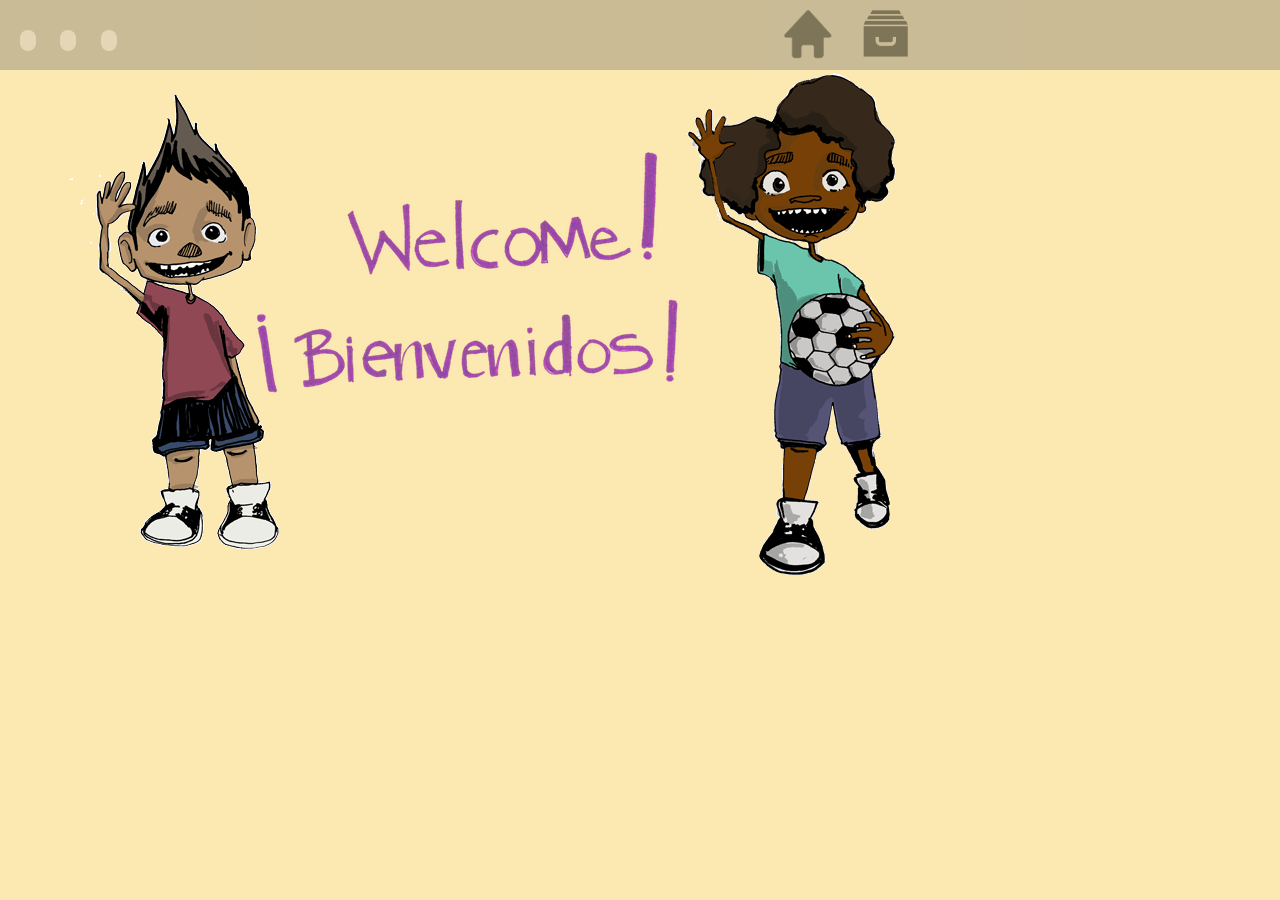
==== www/index.html @ 48f46078 "slider updated" ====
<!DOCTYPE html>
<html xmlns="http://www.w3.org/1999/xhtml">

<head>
	
<meta name="viewport" content="user-scalable=yes, initial-scale=1, maximum-scale=10,
minimum-scale=1, width=device-width, height=device-height"/>

 
 
<meta charset="UTF-8">
  <!-- Good practice -->
<meta charset="utf-8">
<meta http-equiv="X-UA-Compatible" content="IE=edge">
<!-- <meta name="viewport" content="width=device-width, initial-scale=1, target-densitydpi=device-dpi"> -->
<meta name="viewport" content="width=device-width, initial-scale=1">





		
<script src="js/jquery-2.1.3.min.js"></script>
<script src="js/jquery.mobile-1.4.5.js"></script>
<script src="js/jquery-ui.min.js"></script>
<script src="js/touch-punch.js"></script>
<script src="js/hammer.js"></script>
<script src="js/jquery.hammer.js"></script>

<link rel="stylesheet" type="text/css" href="css/style2.css" media="all"/>

<link rel="stylesheet" href="css/jquery.mobile-1.4.5.min.css"/>
<link rel="stylesheet" href="css/jquery-ui.min.css">
<link rel="stylesheet" href="css/jquery-ui.structure.min.css">	
<link rel="stylesheet" href="css/jquery-ui.theme.css">
<link rel="stylesheet" type="text/css" href="css/style.css"/>	

<script type="text/javascript" charset="utf-8" src="SavePhotoPlugin.js"></script>

<script type= "text/javascript" src= "cordova.js"></script>
<script type= "text/javascript" src= "js/index.js"></script>
<script type="text/javascript"></script>





</head>
<body onload="init()">	


<!-- rectangle in the back menu --> 
	<div id= "rectangle" data-role="header" data-position="fixed" data-		fullscreen="true" >		
	<!-- the little circles up top on the navigation -->
	<ul id="menu">
		<li data-menuanchor="firstpage"><a href="#section1" ></a></li>
		<li data-menuanchor="secondpage"><a href="#section2" ></a></li>
		<li data-menuanchor="3rdPage"><a href="#section3" ></a></li>
		<!-- <li data-menuanchor="4thPage"><a href="#section4" ></a></li>
		<li data-menuanchor="lastPage"><a href="#section5" ></a></li> -->
		
			
	</ul>
	
	<ul id="menu2">	
		
		<a href="index.html"><input type="image" id="homepng" src="img/home.png" alt="Submit" /></a>
		<a  href="#mypanel" >
			<img id="drawerspng" src="img/drawers.png"/>
		</a>
		
	</ul>
</div>


<!-- //sections start here  -->

<div id="section1" data-role="page" >
	<div data-role="main" class="ui-content">

<img src="img/welcomewritten2.png" id="welcome" width:"25%" height:"25%"/>
<img id="pedro"src="img/pedro_sketch.gif"/>
<img id="juliana"src="img/juliana_1.gif"/>


	</div>
</div> 

<div id="section2" data-role="page" style="overflow-x: visible">
	<div data-role="main" class="ui-content">
	<img id="dibuja"src="img/dibujatucasa.png" id="welcome"/>	
			<div id="where">
                  <img id="crayon"src="img/crayon.png"  width="20%" height="20%"/>
                  <img id="slide"src="img/thickness.png" />
				<div id="controls"> 
					
				     <input id="color" type="color" value="#ff0000" onchange="updateColor(this.value)"/>  
				 
				     <div id="slider"></div>
				     <button id="eraser" onclick="myEraser()">
				     	<img src="img/eraser.png" width="25%" height="25%" id="dagger" />
				     </button>
				     <button id="myMarker" onclick="myMarker()">
				     	<img src="img/marker.png" width="25%" height="25%" id="dagger" />
				     </button>
				     <!-- <input type="submit" value="Clear" onclick="clearCanvas(canvas,ctx);"> -->
				     <button type="submit" value="Clear" onclick="clearCanvas(canvas,ctx);">
				     	<img src="img/clear.png" width="25%" height="25%" id="dagger" />
				     </button>
				     <!-- <input id="save" type="button" value="Save" id="save" size="23" onclick="save()"> -->
				     <button type="button" value="Save" size="23" onclick="save()">
				     	<img src="img/save.png" width="25%" height="25%" id="dagger" />
				     </button>


			    </div>
    
				</div>	

	</div>
	
	<div id="drop"></div>


	<canvas id="can" width="670" height="410" style="position:absolute;top:15%;left:5%;border:2px dotted;" ondrop="drop(event)" ondragover="allowDrop(event)" ></canvas>

	
	
</div>

<div id="section3" data-role="page" data-position="fixed">
	<div data-role="main" class="ui-content">
	<img src="img/comote.png" width="80%" height="80%" id="pais" />
	
	<div class="contain">
	<ul id="smiley">
		<li>
			<input id="happy1" type="image" src="img/happyface1.png" alt="Submit" width="25%" height="25%">
			
		</li>

		<li>
			<input id="happy2"type="image" src="img/happyface2.png" alt="Submit" width="25%" height="25%">
		</li>

		<li>
			<input id="happy3"type="image" src="img/happyface3.png" alt="Submit" width="25%" height="25%" >
		</li>

		<li>
			<input id="happy4"type="image" src="img/happyface4.png" alt="Submit" width="25%" height="25%" >
		</li>

		<li>
			<input id="happy5"type="image" src="img/happyface5.png" alt="Submit" width="25%" height="25%" >
		</li>

	</ul>

	</div>
	
</div>




<!--
<div id="section3">
	<div data-role="main" class="ui-content">
	</div>
</div>  
<div id="section4">
	<div data-role="main" class="ui-content">	
	</div>
</div> 
<div id="section5">
	<div data-role="main" class="ui-content">		
	</div>
</div> 
  </div>
-->
  
 


</body>
</html>
---- www/css/style2.css ----

---- www/css/style.css ----
html, body {
    max-width: 100% !important;
	overflow-y: hidden !important; 
    overflow-x: scroll;


    
} 



 
 #goal{
	 /* display: table; */
    /* table-layout:fixed; */
    width: 60%;
    height: inherit;
	 z-index: 100;
 }
 
 
#master {
	/* width: 100px; */
	/* height: 604px; */
	/* left: 870px; */
	/* background: blue; */
 }

 
 
 #section1{
	 
	 position:fixed;
	border: black;
	 background-color: #fce9b2;
	 width: device-width;
	 height: 604px;
	 left:0px;
	 /* overflow: hidden; */
	 

 }

#section2{
	 position:fixed;
	 border: black;
	 background-color: #d0baf5;
	 width: device-width;
	 height: 604px;
	 
	
 }
 
 #section3{
	 /* position:absolute; */
	 border: black;
	 background-color: #f3ef8b;
	  width: device-width;
	 height: 604px;
 }

#section4{
	 
	 border: black;
	 background-color: #badbf5;
	  width: device-width;
	 height: 604px;
 }

#section5{
	 
	 border: black;
	 background-color: #f5bae2;
	  width: device-width;
	 height: 604px;
 }
 

#menu{
	position:fixed;
	top:20px;
	left: 10px;
	height: 10px;
	z-index: 70;
	width: 100%;
	padding: 0;
	margin:0;
}

#menu li {
	display:inline-block;
	margin: 10px;
	color: #000;
	background:#fff;
	background: rgba(255,255,255, 0.5);
	-webkit-border-radius: 10px;
            border-radius: 10px;
}
#menu li.active{
	background:#666;
	background: rgba(0,0,0, 0.5);
	color: #fff;
}
#menu li a{
	text-decoration:none;
	color: #000;
}
#menu li.active a:hover{
	color: #000;
}
#menu li:hover{
	background: rgba(255,255,255, 0.8);
}
#menu li a,
#menu li.active a{
	/* the menu shape */
	padding: 9px 8px;
	/* display:block; */
	 
}
#menu li.active a{
	color: #fff;
}

ol,ul {
    list-style: none;
    margin:0;
    padding:0;
}

div#rectangle{
	/* position: absolute; */
	width: 100%;
	position: fixed;
	height: 70px;
	z-index: 99999;
	background: rgba(78, 75, 79, 0.58);
	/* border: 1px solid red; */
	opacity: .5;
	top: 0;
	left: 0;

}

/*
.slide.in {
	-webkit-animation-name: bounceInRight !important; 
	animation-name: bounceInRight; 
	-webkit-animation-timing-function: ease-in;
	-webkit-animation-duration: 750ms;
	-moz-animation-timing-function: ease-out;
	-moz-animation-duration: 750ms;
}
@-webkit-keyframes bounceInRight { 
    0% { 
        opacity: 0; 
        -webkit-transform: translateX(2000px); 
    } 
    60% { 
        opacity: 1; 
        -webkit-transform: translateX(-30px); 
    } 
    80% { 
        -webkit-transform: translateX(10px); 
    } 
    100% { 
        -webkit-transform: translateX(0); 
    } 
} 
 
@keyframes bounceInRight { 
    0% { 
        opacity: 0; 
        transform: translateX(2000px); 
    } 
    60% { 
        opacity: 1; 
        transform: translateX(-30px); 
    } 
    80% { 
        transform: translateX(10px); 
    } 
    100% { 
        transform: translateX(0); 
    } 
} 
*/

#homepng{
	width:60;
	height: 62px;
	z-index: 100000;
	/*
margin-left: 700px;
	margin-top: 18px;
*/
}

#downloadpng{
	width:40px;
	height: 42px;
	z-index: 100000;
	margin-left: 10px;
	

}

#connectpng{
	width:40px;
	height: 42px;
	z-index: 1000;
	margin-left: 10px;
	

}

#drawerspng{
	width:60px;
	height: 62px;
	z-index: 1000;
	margin-left: 13px;
	

}

#menu2{
	position:fixed;
	top:3px;
	left: 777px;
	height: 10px;
	z-index: 70;
	width: 100%;
	padding: 0;
	margin:0;
}





#mypanel{
	
	background: white repeat scroll;
	width:200px;
	margin: 0 auto;
	/*margin-right: 3px;*/
	padding right: 150px red;
	height: 100%;
	z-index: 10000;
	color: white;
     padding-top: 2cm;
    /* overflow: -moz-scrollbars-vertical;*/
     /*overflow-y:scroll;*/

     overflow-y: scroll;
     overflow: auto;

}

  #controls {

	position: relative;
	margin: 22px 1% 0 0;
	float: right;	
	width: 150px;
	height: auto;
	overflow: hidden;
	top:-30px;
  }
  
  #controls input {
  	/*padding: 5px 10px;*/
	/*height: 40px;
	margin-bottom: 20px;
	box-sizing: border-box;
	display: block;*/

  } 
 
  input[type="button"]#erase-color {
   /* background: white;
      width:70px;
    height:50px;
    -webkit-appearance: none;*/
}
  input#color[type="color"]{
  	/*background-color:rgba(100, 45, 255, 0);*/
  	margin-left:48px;
  	width:75px;
  	height:63px;
  	top:40px;
  	left:40px;
  	webkit-box-shadow: inset 0 0px 30px rgba(0,0,0,.2);
  	box-shadow: inset 0 0px 0px rgba(0,0,0,.2);


  }

  div#controls div.ui-input-text {
  	background-color: rgba(0,0,0,0) !important; 
  	border-style: none;
  	/*webkit-box-shadow: inset 0 0px 0px rgba(0,0,0,.2);
  	box-shadow:inset 0 0px 0px rgba(0,0,0,.2);*/
  }

  div#controls div.ui-shadow-inset {
  	/*background-color: rgba(0,0,0,0) !important; */
  	-webkit-box-shadow:inset 0 0px 0px rgba(0,0,0,0);
  	box-shadow:inset 0 0px 0px rgba(0,0,0,0);
  }

  div.ui-slider{
  	border:none;
  	background:  url("images/thickcrayess.png") 30% top repeat-x;
  	/*margin: 10px;*/
  	top:10px;
  	left:10px;
  	color: rgba(255,255,255,0);
  	padding: 7px;
  	width:100px;
  	height: 30px;
  	/*width:1px;*/


  }

  /*div.ui-slider div.ui-widget-content{
  	border:none;
  	background:  url("images/thickness.png") 50% top repeat-x;
  	color: rgba(255,255,255,0);
  }*/

  div.ui-slider-horizontal .ui-slider-handle {
  	top:0.7em;
  }




  input[type="range"]#rangecolor{
  	/*border: 1px solid blue;*/
  }
  input[type="button"]#white {
	 /* background: white;*/
    /*width:70px;
    height:50px;*/
  }
  
  #where {
    position: absolute;
    height: 100%;
    width: 900px;
    height: auto;
    margin-left: 20px;
    top: 120px;
    /*background-color: #f5e39a;*/
    float:left; 
    /* overflow: hidden; */
  }
  
  #save{
	  background: white;
      width:70px;
    height:50px;
    -webkit-appearance: none;
	  
  }
  #theImg{

  	-webkit-transform-origin: 0 0;

	  z-index: 100000;
	  /*position: relative;*/
	  
	}


#dropHere {
	left:100px;
	top:100px;
    width:700px;
    height:400px;
   
    position: absolute;
    border: dotted 1px black;

    /*display: table-cell;
    vertical-align: middle;*/
    
}

li em { 
    height: 100%;
    vertical-align: middle;
    display: inline-block; }
li span {
    vertical-align: middle;
    display: inline-block; }
  }


#can{
	z-index: 100000;
	width:700px;
	height:700px;
	position:absolute;
	top:15%;
	left:5%;
	border:2px solid;
	}
	
	#slider { 
		margin: 10px; 
		display: block;
	}
	
		
		.item-0{
			
			top: 50%;
			left: 50%;
			
			}


#save2{
	top:480px;
	left:840px;
	
}


#scale-element.reset {
  transition: -webkit-transform 0.3s ease-in-out;
  transition: transform 0.3s ease-in-out;
}
#welcome{
	position:absolute;
	top:110px;
	left:220px;
}
#pais{
	position:relative;
	top:46px;
	left:100px;
}

.contain {
max-width:960px;
text-align:center;
position: absolute;
top:200px;
left:0px;
}

ul#smiley li {
	display: inline;

}

#happy1{
	/*background-color: red;*/
}
.tap{
	/*color: blue;*/
	-webkit-filter: brightness(1.25);

}
#pedro{
	position:absolute;
	top:70px;
	left:26px;
}
#dibuja{
	position:absolute;
	top:210px;
	left:180px;
}
#crayon{
	position:absolute;
	top:-11px;
	left:720px;
	/*z-index:1;*/
}
#slide{
	position:absolute;
	top:66px;
	left:743px;
	 width:16%; 
	 height:10%;
	 margin:1px;
	/*z-index:1;*/
}
#juliana{
	position:absolute;
	top:20px;
	left:646px;
}
#zoomwrapper1{
	width:100px;
	height:100px;
	text-align: center;
}
#drop{
	display:none;
	width:670px;
	height:410px;
	top:15%;left:5%;
	position:absolute;
	/*top: 93px;
	left:49px;*/
	z-index: 1;
	border: red dotted;
}


#b1c + counter{
	width:100px;
	height: 100px;
}
#zoom1{
	width:100px;
	height:100px;
	margin: 0 auto;
}
#house{
	/*margin-left: 10px;*/
}
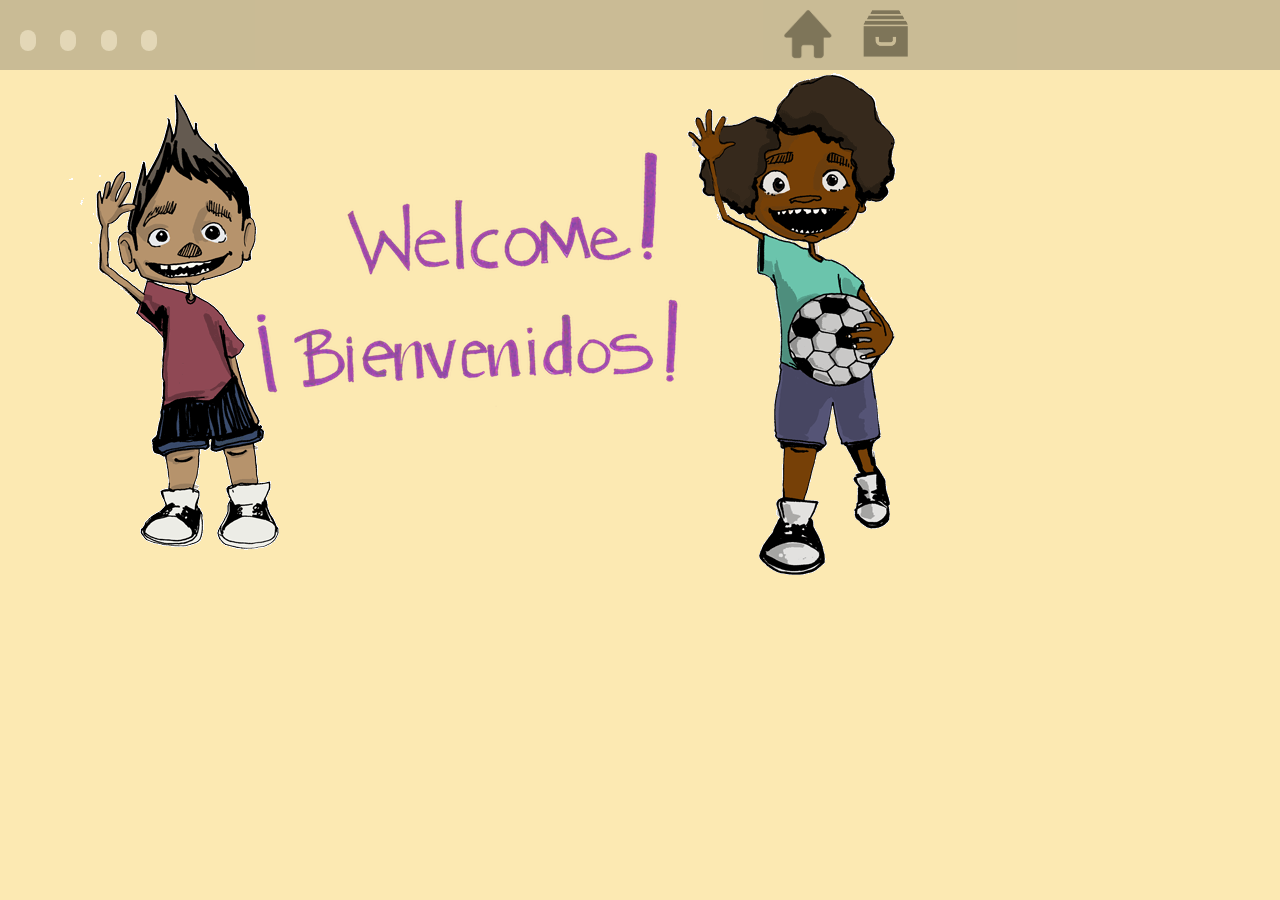
==== commit 4e7e1703: "coloring book" ====
--- a/www/index.html
+++ b/www/index.html
@@ -26,6 +26,8 @@
 <script src="js/touch-punch.js"></script>
 <script src="js/hammer.js"></script>
 <script src="js/jquery.hammer.js"></script>
+<script src="js/jquery.minicolors.js"></script>
+    
 
 <link rel="stylesheet" type="text/css" href="css/style2.css" media="all"/>
 
@@ -33,10 +35,13 @@
 <link rel="stylesheet" href="css/jquery-ui.min.css">
 <link rel="stylesheet" href="css/jquery-ui.structure.min.css">	
 <link rel="stylesheet" href="css/jquery-ui.theme.css">
-<link rel="stylesheet" type="text/css" href="css/style.css"/>	
+
+
+<link rel="stylesheet" href="css/jquery.minicolors.css">
+<link rel="stylesheet" type="text/css" href="css/style.css"/>
+	
 
 <script type="text/javascript" charset="utf-8" src="SavePhotoPlugin.js"></script>
-
 <script type= "text/javascript" src= "cordova.js"></script>
 <script type= "text/javascript" src= "js/index.js"></script>
 <script type="text/javascript"></script>
@@ -56,8 +61,8 @@
 		<li data-menuanchor="firstpage"><a href="#section1" ></a></li>
 		<li data-menuanchor="secondpage"><a href="#section2" ></a></li>
 		<li data-menuanchor="3rdPage"><a href="#section3" ></a></li>
-		<!-- <li data-menuanchor="4thPage"><a href="#section4" ></a></li>
-		<li data-menuanchor="lastPage"><a href="#section5" ></a></li> -->
+		<li data-menuanchor="4thPage"><a href="#section4" ></a></li>
+		<!-- <li data-menuanchor="lastPage"><a href="#section5" ></a></li> -->
 		
 			
 	</ul>
@@ -90,12 +95,15 @@
 	<div data-role="main" class="ui-content">
 	<img id="dibuja"src="img/dibujatucasa.png" id="welcome"/>	
 			<div id="where">
-                  <img id="crayon"src="img/crayon.png"  width="20%" height="20%"/>
-                  <img id="slide"src="img/thickness.png" />
+                 
+
 				<div id="controls"> 
 					
-				     <input id="color" type="color" value="#ff0000" onchange="updateColor(this.value)"/>  
-				 
+					<div class="color-picker">
+        				<img id="crayon"src="img/crayon.png"  width="20%" height="20%"/>
+        				<input type="hidden" id="hidden-input" class="demo" value="#db913d">
+    			  	</div>
+				     
 				     <div id="slider"></div>
 				     <button id="eraser" onclick="myEraser()">
 				     	<img src="img/eraser.png" width="25%" height="25%" id="dagger" />
@@ -103,11 +111,11 @@
 				     <button id="myMarker" onclick="myMarker()">
 				     	<img src="img/marker.png" width="25%" height="25%" id="dagger" />
 				     </button>
-				     <!-- <input type="submit" value="Clear" onclick="clearCanvas(canvas,ctx);"> -->
+				     
 				     <button type="submit" value="Clear" onclick="clearCanvas(canvas,ctx);">
 				     	<img src="img/clear.png" width="25%" height="25%" id="dagger" />
 				     </button>
-				     <!-- <input id="save" type="button" value="Save" id="save" size="23" onclick="save()"> -->
+				     
 				     <button type="button" value="Save" size="23" onclick="save()">
 				     	<img src="img/save.png" width="25%" height="25%" id="dagger" />
 				     </button>
@@ -160,15 +168,50 @@
 	</div>
 	
 </div>
+</div>
+
+<div id="section4" data-role="page" style="overflow-x: visible">
+	<div data-role="main" class="ui-content">
+		<div id="where">
+                 
+
+				<div id="controls"> 
+					
+					<div class="color-picker">
+        				<img id="crayon"src="img/crayon.png"  width="20%" height="20%"/>
+        				<input type="hidden" id="hidden-input" class="demo" value="#db913d">
+    			  	</div>
+				     
+				     <div id="slider"></div>
+				     <button id="eraser" onclick="myEraser()">
+				     	<img src="img/eraser.png" width="25%" height="25%" id="dagger" />
+				     </button>
+				     <button id="myMarker" onclick="myMarker()">
+				     	<img src="img/marker.png" width="25%" height="25%" id="dagger" />
+				     </button>
+				     
+				     <button type="submit" value="Clear" onclick="clearCanvas(canvas,ctx);">
+				     	<img src="img/clear.png" width="25%" height="25%" id="dagger" />
+				     </button>
+				     
+				     <button type="button" value="Save" size="23" onclick="save()">
+				     	<img src="img/save.png" width="25%" height="25%" id="dagger" />
+				     </button>
+
+
+			    </div>
+    
+				</div>
+
+				<canvas id="can" width="670" height="410" style="position:absolute;top:15%;left:5%;border:2px dotted;" ondrop="drop(event)" ondragover="allowDrop(event)" ></canvas>
+	</div>
+</div>  
 
 
 
 
 <!--
-<div id="section3">
-	<div data-role="main" class="ui-content">
-	</div>
-</div>  
+
 <div id="section4">
 	<div data-role="main" class="ui-content">	
 	</div>
--- a/www/css/style.css
+++ b/www/css/style.css
@@ -261,11 +261,11 @@
   #controls {
 
 	position: relative;
-	margin: 22px 1% 0 0;
+	margin: 0 1% 0 0;
 	float: right;	
 	width: 150px;
 	height: auto;
-	overflow: hidden;
+	overflow: visible;
 	top:-30px;
   }
   
@@ -310,20 +310,20 @@
   	box-shadow:inset 0 0px 0px rgba(0,0,0,0);
   }
 
-  div.ui-slider{
+/*  div.ui-slider{
   	border:none;
   	background:  url("images/thickcrayess.png") 30% top repeat-x;
-  	/*margin: 10px;*/
-  	top:10px;
-  	left:10px;
+  	margin: 40px;
+  	top:65px;
+  	left:-15px;
   	color: rgba(255,255,255,0);
-  	padding: 7px;
-  	width:100px;
-  	height: 30px;
-  	/*width:1px;*/
-
-
-  }
+  	padding:22px;
+  	width:65px;
+  	height: 10px;
+  	width:1px;
+
+
+  }*/
 
   /*div.ui-slider div.ui-widget-content{
   	border:none;
@@ -331,9 +331,70 @@
   	color: rgba(255,255,255,0);
   }*/
 
-  div.ui-slider-horizontal .ui-slider-handle {
-  	top:0.7em;
-  }
+  div#slider {
+  	width: auto;
+  	position: relative;
+  	overflow: visible;
+  	background: url("../img/thickness2.png") no-repeat;
+  	background-size: 100% 100%;
+	margin: 0.5em auto 1em;
+	padding: 0.7em 0.1em;
+	display: block;
+	/*border: none;*/
+	border-radius: .3125em;
+	/*height: 50px;*/
+	background-color: #f6f6f6;
+ 	border: 1px solid #ddd;
+  	color: #333;
+	box-shadow: 0 1px 3px rgba(0,0,0,.15);
+	text-shadow: 0 1px 0 #f3f3f3;
+
+
+
+ }
+
+
+
+ div#slider span.ui-slider-handle, .ui-slider-horizontal .ui-slider-handle {
+  	background: #f6f6f6;
+  	top: auto;
+  	bottom: -0.6em;
+  	/*margin-left: 0;*/
+  	border-radius: 1.3em;
+  	/*border: 2px solid white;*/
+  	outline: none;
+  	border: 1px solid #ddd;
+  	box-shadow: 0 1px 3px rgba(0,0,0,.15);
+	text-shadow: 0 1px 0 #f3f3f3;
+  }
+
+
+/*  div#slider div.ui-slider div.ui-slider-horizontal div.ui-widget div.ui-widget-content div.ui-corner-all {
+  	top:50px;
+  	left:10px;
+  	height:30px;
+  	margin:0px;
+
+  }
+
+  div#slider div.ui-slider-handle {
+  	height:40px;
+  }
+
+  div#slider div.ui-slider {
+  	height:30px;
+  	width:50px;
+  }
+
+  div#slider div.ui-widget{
+  		height:40px;
+  } 
+  div#slider div.ui-widget-content{
+height:40px;
+  } 
+  div#slider div.ui-corner-all{
+height:40px;
+  }*/
 
 
 
@@ -409,12 +470,6 @@
 	left:5%;
 	border:2px solid;
 	}
-	
-	#slider { 
-		margin: 10px; 
-		display: block;
-	}
-	
 		
 		.item-0{
 			
@@ -477,12 +532,6 @@
 	top:210px;
 	left:180px;
 }
-#crayon{
-	position:absolute;
-	top:-11px;
-	left:720px;
-	/*z-index:1;*/
-}
 #slide{
 	position:absolute;
 	top:66px;
@@ -528,4 +577,59 @@
 	/*margin-left: 10px;*/
 }
 
-
+.color-picker {
+	/*width: 100%;
+	border: 1px solid blue;*/
+	overflow: visible;
+	border-radius: .3125em;
+	height: 50px;
+	background-color: #f6f6f6;
+ 	border: 1px solid #ddd;
+  	color: #333;
+	box-shadow: 0 1px 3px rgba(0,0,0,.15);
+	text-shadow: 0 1px 0 #f3f3f3;
+
+            /*margin: 20px 0;
+            border: dotted;
+            top:-78px;
+            left: 796px;
+            position: absolute;
+            width:50px;
+            height: 50px;
+            z-index:5;*/
+           /* padding-bottom: 10px;*/
+ }
+ #crayon{
+	position:absolute;
+	top:0;
+	/*margin-top: -25px;*/
+	left:50%;
+	margin-left:-62px;
+	height: 50px;
+	width: auto;
+	/*z-index:1;*/
+}
+.minicolors-theme-default.minicolors {
+	width: 56px;
+	height: 25px;
+  	margin: 12px 37px 0 57px;
+}
+
+/* #hidden-input{  
+    padding-bottom: 50px;
+ }*/
+/*div#hidden-input div.minicolors-grid {
+	left:-128px;
+	width:250px;
+	height:150px;
+}
+div#hidden-input div.minicolors-sprite{
+	left:-128px;
+	width:250px;
+	height:150px;
+}
+div#hidden-input div.minicolors{
+	left:-128px;
+	width:250px;
+	height:150px;
+}*/